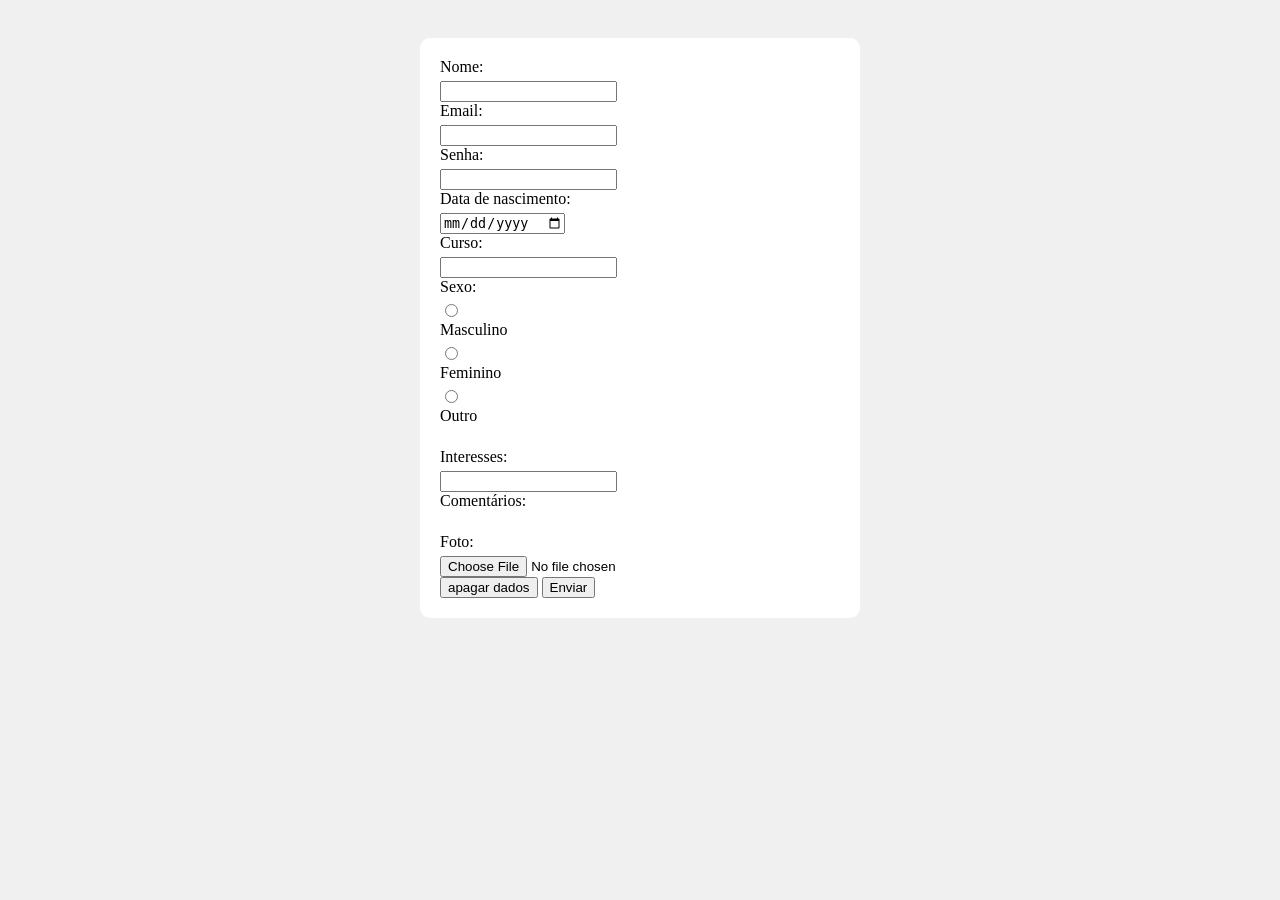
==== Atividade 5/index.html @ 82905033 "Atividade 5" ====
<!DOCTYPE html>
<html lang="en">
<head>
    <meta charset="UTF-8">
    <meta name="viewport" content="width=device-width, initial-scale=1.0">
    <title>Document</title>
    <link rel="stylesheet" href="style.css">

    <style>
    body {
        background-color: #f0f0f0;
        font-family: comic sans ms;
        display: flex;
        justify-content: center;
    }



    label {
        display: block;     
        margin-bottom: 5px;
    }

    #bloco {
        display: flex;
        background-color: #fff;
        padding: 20px;
        border-radius: 10px;
        width: 400px;
        margin-top: 30px;
    }

    input[type="button"]:hover {
        background-color: rgb(0, 0, 0);
        color: white;
    }

    input[type=text]:focus, input[type=email]:focus, input[type=password]:focus, input[type=date]:focus {
    background-color: lightblue;
    }


    input[type="submit"]:hover {
        background-color: rgb(0, 0, 0);
        color: white;
}
    </style>
</head>
<body>
    <div id ="bloco">
        <form>
            <label for="nome">Nome:</label>
            <input type="text" id="nome" name="nome">
            <br>

            <label for="email">Email:</label>
            <input type="email" id="email" name="email">
            <br>

            <label for="senha">Senha:</label>
            <input type="password" id="senha" name="senha">
            <br>

            <label for="data">Data de nascimento:</label>
            <input type="date" id="data" name="data">
            <br>

            <label for="curso">Curso:</label>
            <input type="password" id="curso" name="curso">
            <br>

            <label>Sexo:</label>
            <input type="radio" id="masculino" name="sexo" value="masculino">
            <label for="masculino">Masculino</label>

            <input type="radio" id="feminino" name="sexo" value="feminino">
            <label for="feminino">Feminino</label>

            <input type="radio" id="Outro" name="sexo" value="outro">
            <label for="Outro">Outro</label>
            <br>

            <label>Interesses:</label>
            <input type="text" id="interesses" name="interesses">
            <br>

            <label for="comentarios">Comentários:</label>
            <text id="comentarios" name="comentarios"></textarea>
            <br>

            <label for="foto">Foto:</label>
            <input type="file" id="foto" name="foto">
            <br>
            
            <input type="button" value="apagar dados">
            <input type="submit" value="Enviar">
        </form>
   </div> 
</body>
</html>
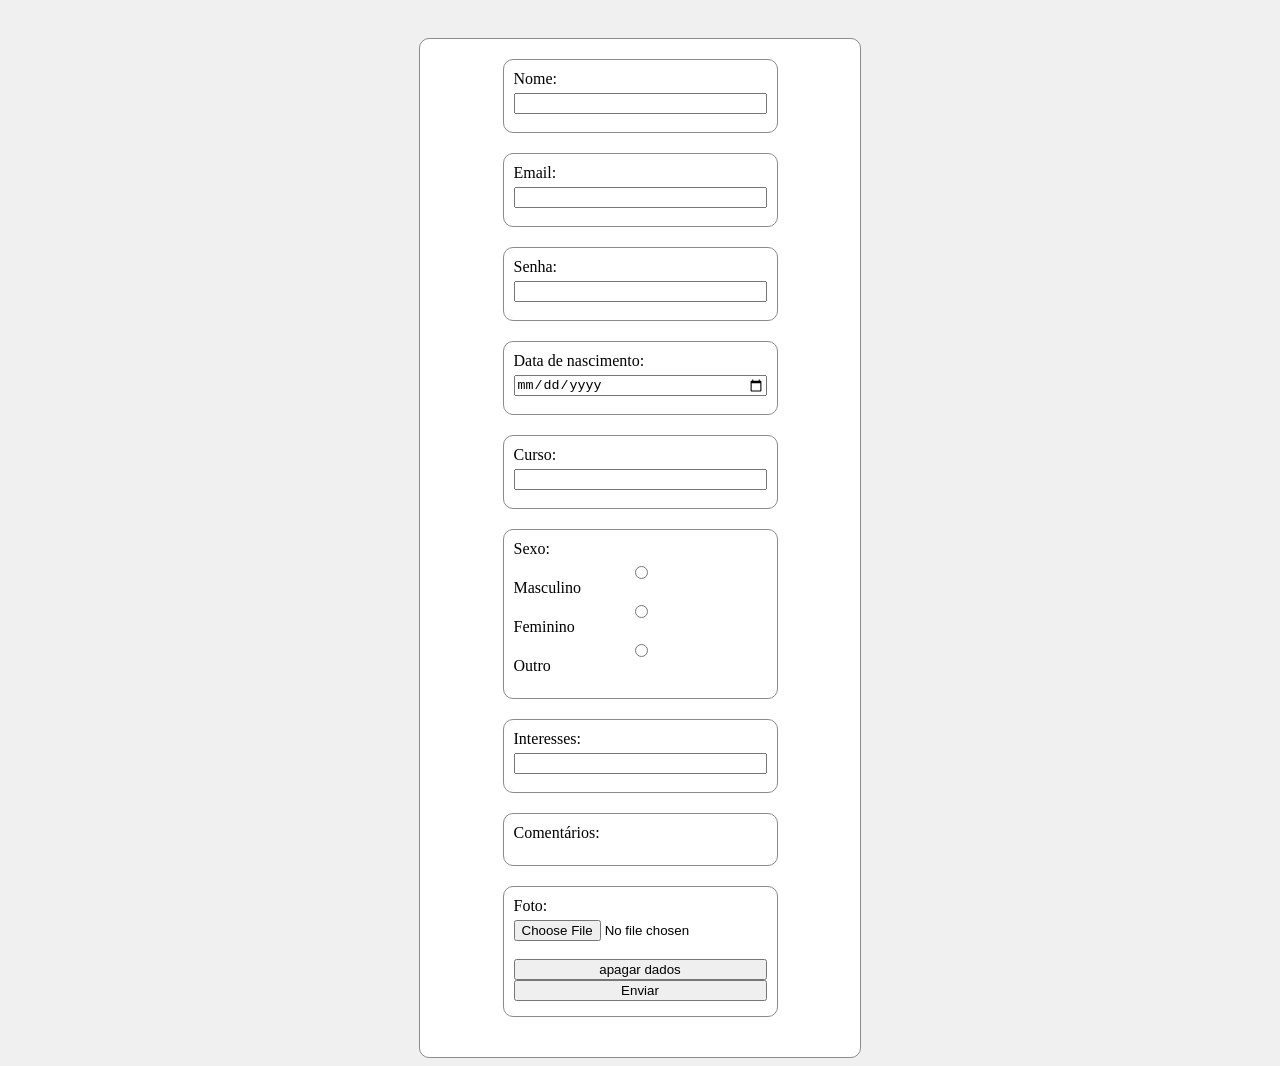
==== commit 86331092: "Atividade 5 Final" ====
--- a/Atividade 5/index.html
+++ b/Atividade 5/index.html
@@ -14,7 +14,7 @@
         justify-content: center;
     }
 
-
+    
 
     label {
         display: block;     
@@ -28,6 +28,8 @@
         border-radius: 10px;
         width: 400px;
         margin-top: 30px;
+        border: 1px solid #8b8b8b;
+        justify-content: center;
     }
 
     input[type="button"]:hover {
@@ -36,7 +38,7 @@
     }
 
     input[type=text]:focus, input[type=email]:focus, input[type=password]:focus, input[type=date]:focus {
-    background-color: lightblue;
+    background-color: rgb(190, 224, 235);
     }
 
 
@@ -44,56 +46,85 @@
         background-color: rgb(0, 0, 0);
         color: white;
 }
+    .grupo {
+        border: 1px solid #8b8b8b;
+        margin-bottom: 20px;
+        display: flex;
+        flex-direction: column;
+        padding: 10px;
+        padding-bottom: 0px;
+        border-radius: 10px;
+    }
+    #enviar {
+    margin-bottom: 15px;  
+    }
     </style>
 </head>
 <body>
     <div id ="bloco">
         <form>
-            <label for="nome">Nome:</label>
-            <input type="text" id="nome" name="nome">
-            <br>
+            <div class="grupo">
+                <label for="nome">Nome:</label>
+                <input type="text" id="nome" name="nome">
+                <br>
+            </div>
+            
+            <div class="grupo">
+                <label for="email">Email:</label>
+                <input type="email" id="email" name="email">
+                <br>
+            </div>
 
-            <label for="email">Email:</label>
-            <input type="email" id="email" name="email">
-            <br>
+            <div class="grupo">
+                <label for="senha">Senha:</label>
+                <input type="password" id="senha" name="senha">
+                <br>
+            </div>
+                
+            <div class="grupo">
+                <label for="data">Data de nascimento:</label>
+                <input type="date" id="data" name="data">
+                <br>
+            </div>
 
-            <label for="senha">Senha:</label>
-            <input type="password" id="senha" name="senha">
-            <br>
+            <div class="grupo">
+                <label for="curso">Curso:</label>
+                <input type="password" id="curso" name="curso">
+                <br>
+            </div>
 
-            <label for="data">Data de nascimento:</label>
-            <input type="date" id="data" name="data">
-            <br>
+            <div class="grupo">
+                <label>Sexo:</label>
+                <input type="radio" id="masculino" name="sexo" value="masculino">
+                <label for="masculino">Masculino</label>
 
-            <label for="curso">Curso:</label>
-            <input type="password" id="curso" name="curso">
-            <br>
+                <input type="radio" id="feminino" name="sexo" value="feminino">
+                <label for="feminino">Feminino</label>
 
-            <label>Sexo:</label>
-            <input type="radio" id="masculino" name="sexo" value="masculino">
-            <label for="masculino">Masculino</label>
+                <input type="radio" id="Outro" name="sexo" value="outro">
+                <label for="Outro">Outro</label>
+                <br>
+            </div>
+            <div class="grupo">
+                <label>Interesses:</label>
+                <input type="text" id="interesses" name="interesses">
+                <br>
+            </div>
 
-            <input type="radio" id="feminino" name="sexo" value="feminino">
-            <label for="feminino">Feminino</label>
+            <div class="grupo">
+                <label for="comentarios">Comentários:</label>
+                <text id="comentarios" name="comentarios"></text>
+                <br>
+            </div>
 
-            <input type="radio" id="Outro" name="sexo" value="outro">
-            <label for="Outro">Outro</label>
-            <br>
-
-            <label>Interesses:</label>
-            <input type="text" id="interesses" name="interesses">
-            <br>
-
-            <label for="comentarios">Comentários:</label>
-            <text id="comentarios" name="comentarios"></textarea>
-            <br>
-
-            <label for="foto">Foto:</label>
-            <input type="file" id="foto" name="foto">
-            <br>
-            
-            <input type="button" value="apagar dados">
-            <input type="submit" value="Enviar">
+            <div class="grupo">
+                <label for="foto">Foto:</label>
+                <input type="file" id="foto" name="foto">
+                <br>
+                
+                <input type="button" value="apagar dados">
+                <input type="submit" value="Enviar" id ="enviar">
+            </div>
         </form>
    </div> 
 </body>
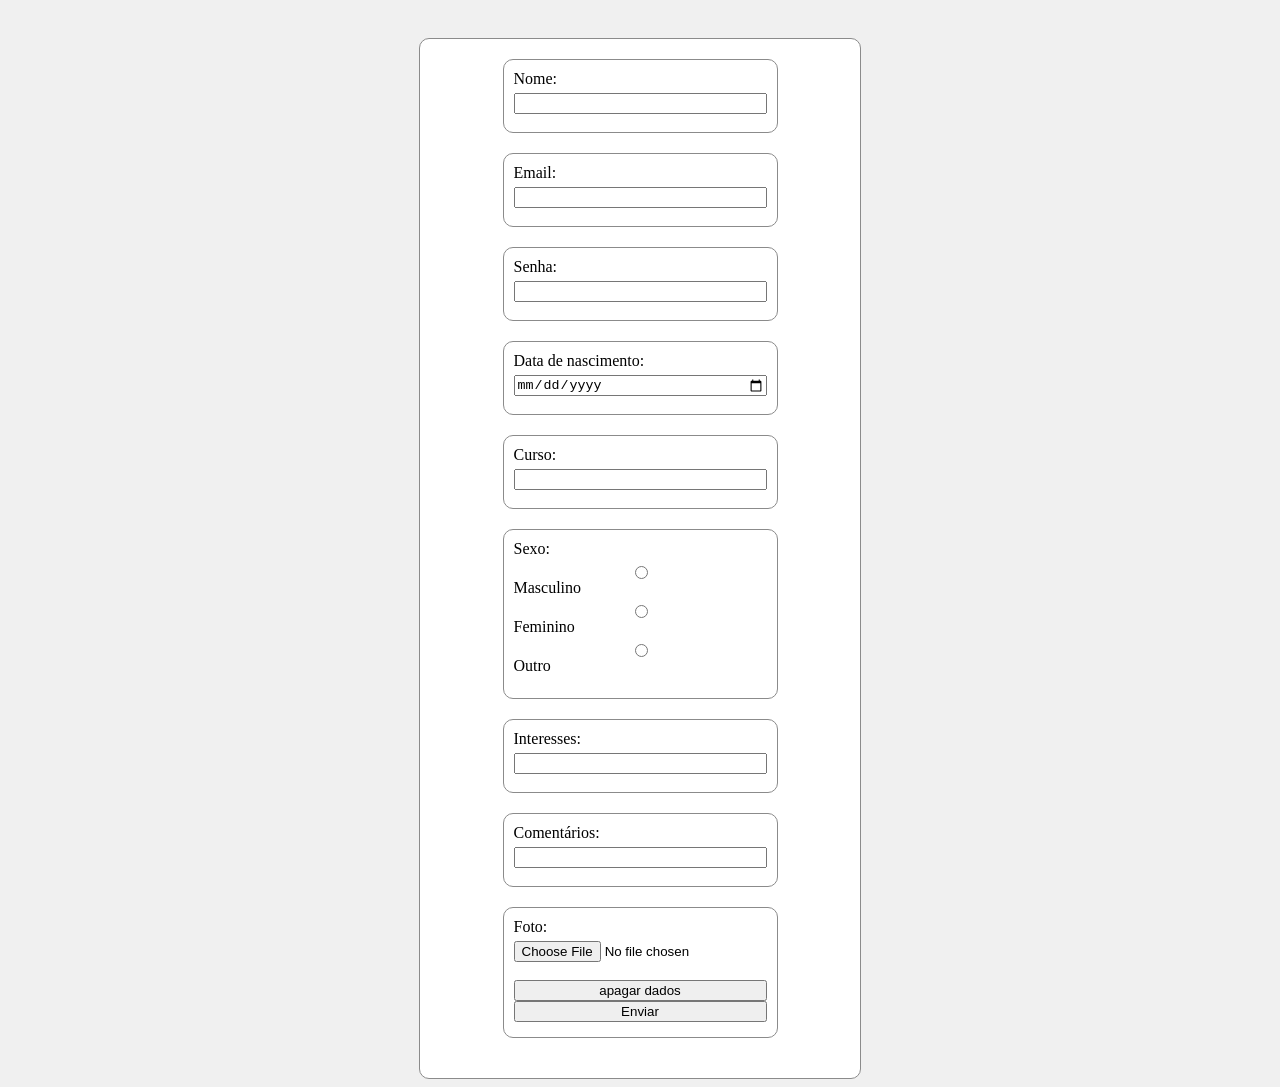
==== commit f80f3c94: "Atividade 5 Versão Final" ====
--- a/Atividade 5/index.html
+++ b/Atividade 5/index.html
@@ -113,7 +113,7 @@
 
             <div class="grupo">
                 <label for="comentarios">Comentários:</label>
-                <text id="comentarios" name="comentarios"></text>
+                <input type="text" id="comentarios" name="comentarios">
                 <br>
             </div>
 
